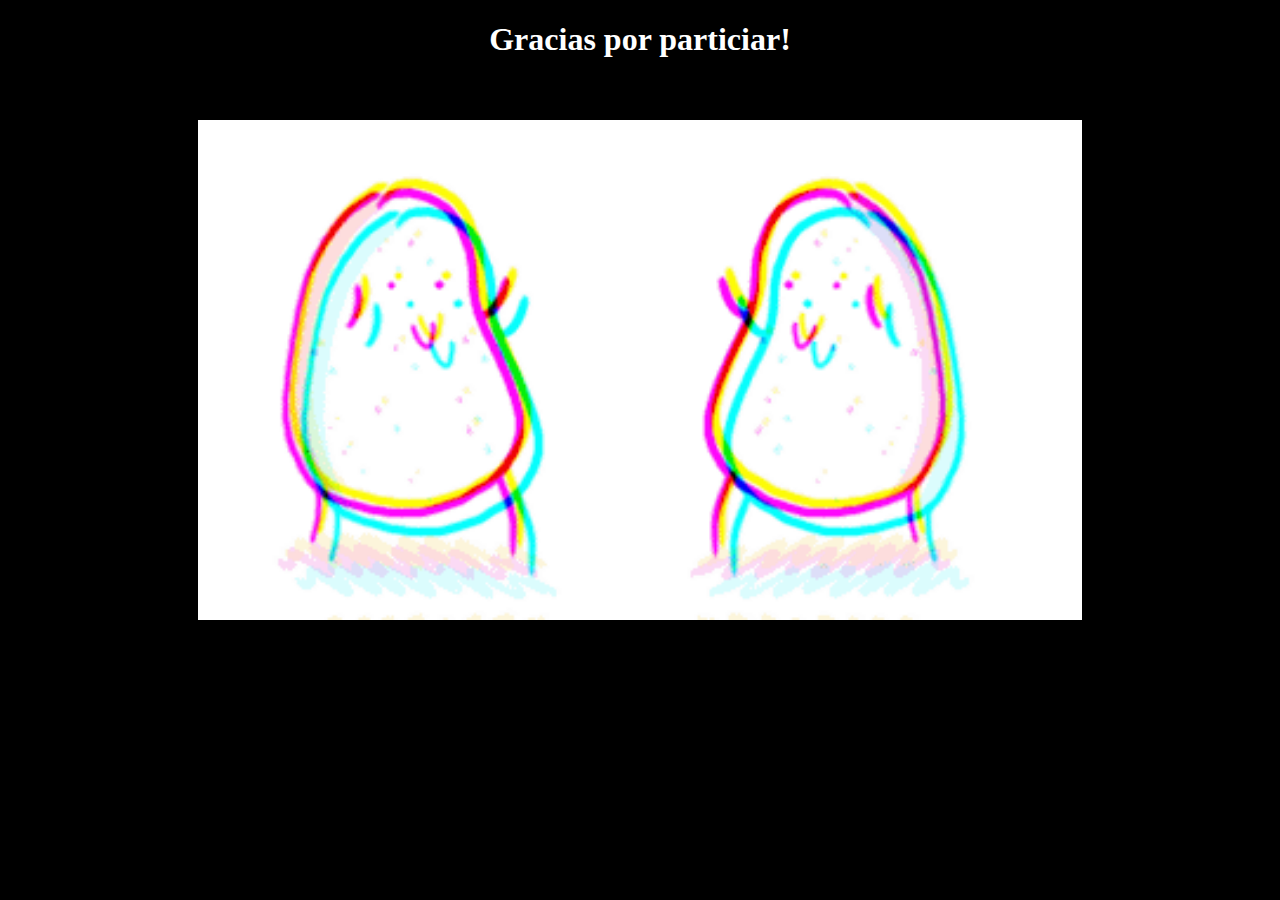
==== end.html @ c4789d2a "agregando archivos al repo" ====
<!DOCTYPE html>
<html lang="es">
    <head>
        <title> The End </title>
        <link rel="stylesheet" href="end.css">
        <link rel="shortcut icon" href="logo.jpg">
    </head>
    
    <body>
        <div>
            <h1> Gracias por particiar! </h1>
            <img id="gif" src="final.gif">
        </div>
    </body>
</html>
---- end.css ----
div {
    text-align: center;
    color: white;
}

#gif {
    height: 500px;
    padding: 40px;
}

body {
    background-color: black;
}
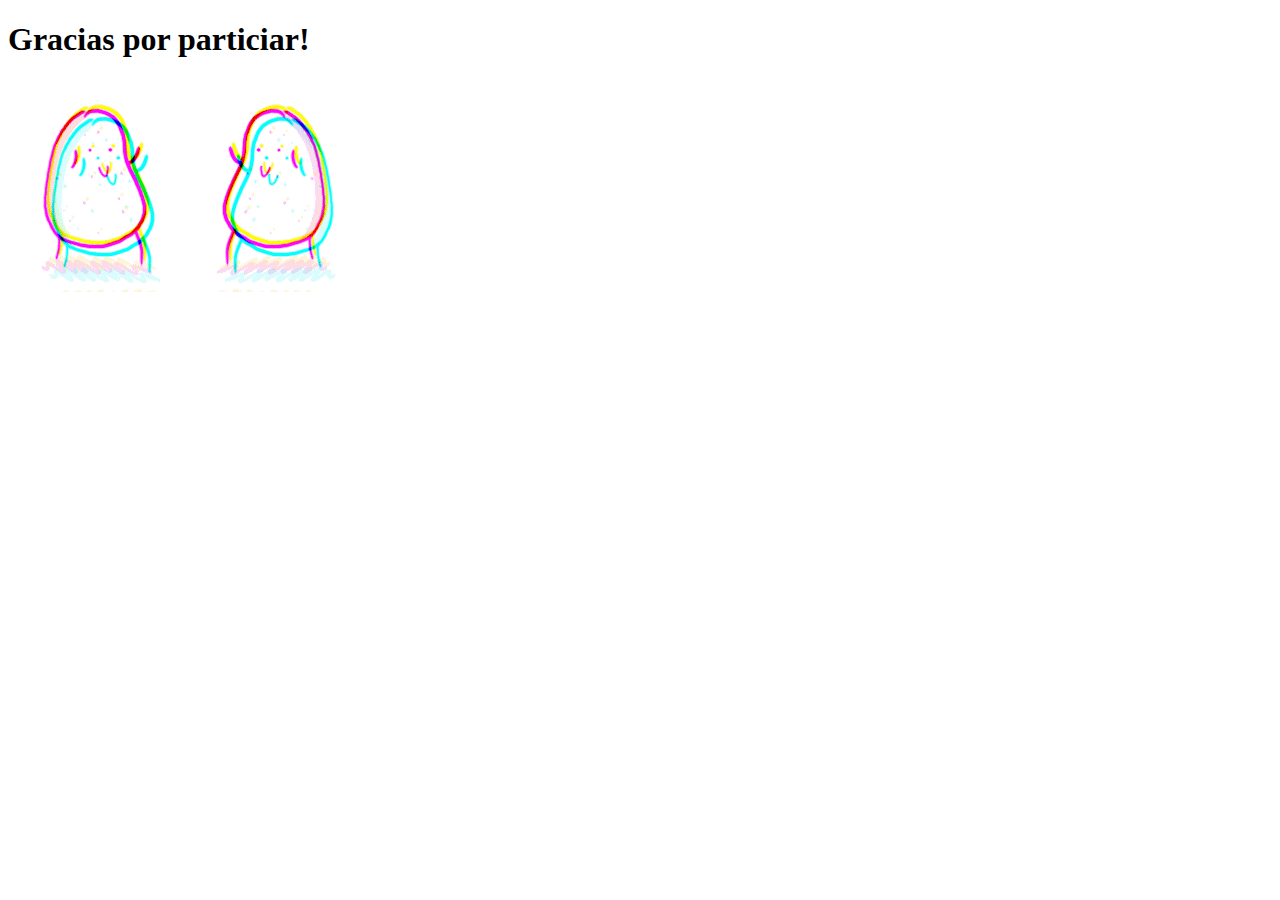
==== commit 0f329857: "Star Wars" ====
--- a/end.html
+++ b/end.html
@@ -2,14 +2,14 @@
 <html lang="es">
     <head>
         <title> The End </title>
-        <link rel="stylesheet" href="end.css">
-        <link rel="shortcut icon" href="logo.jpg">
+        <link rel="stylesheet" href="style/end.css">
+        <link rel="shortcut icon" href="img/logo.jpg">
     </head>
     
     <body>
         <div>
             <h1> Gracias por particiar! </h1>
-            <img id="gif" src="final.gif">
+            <img id="gif" src="img/final.gif">
         </div>
     </body>
 </html>